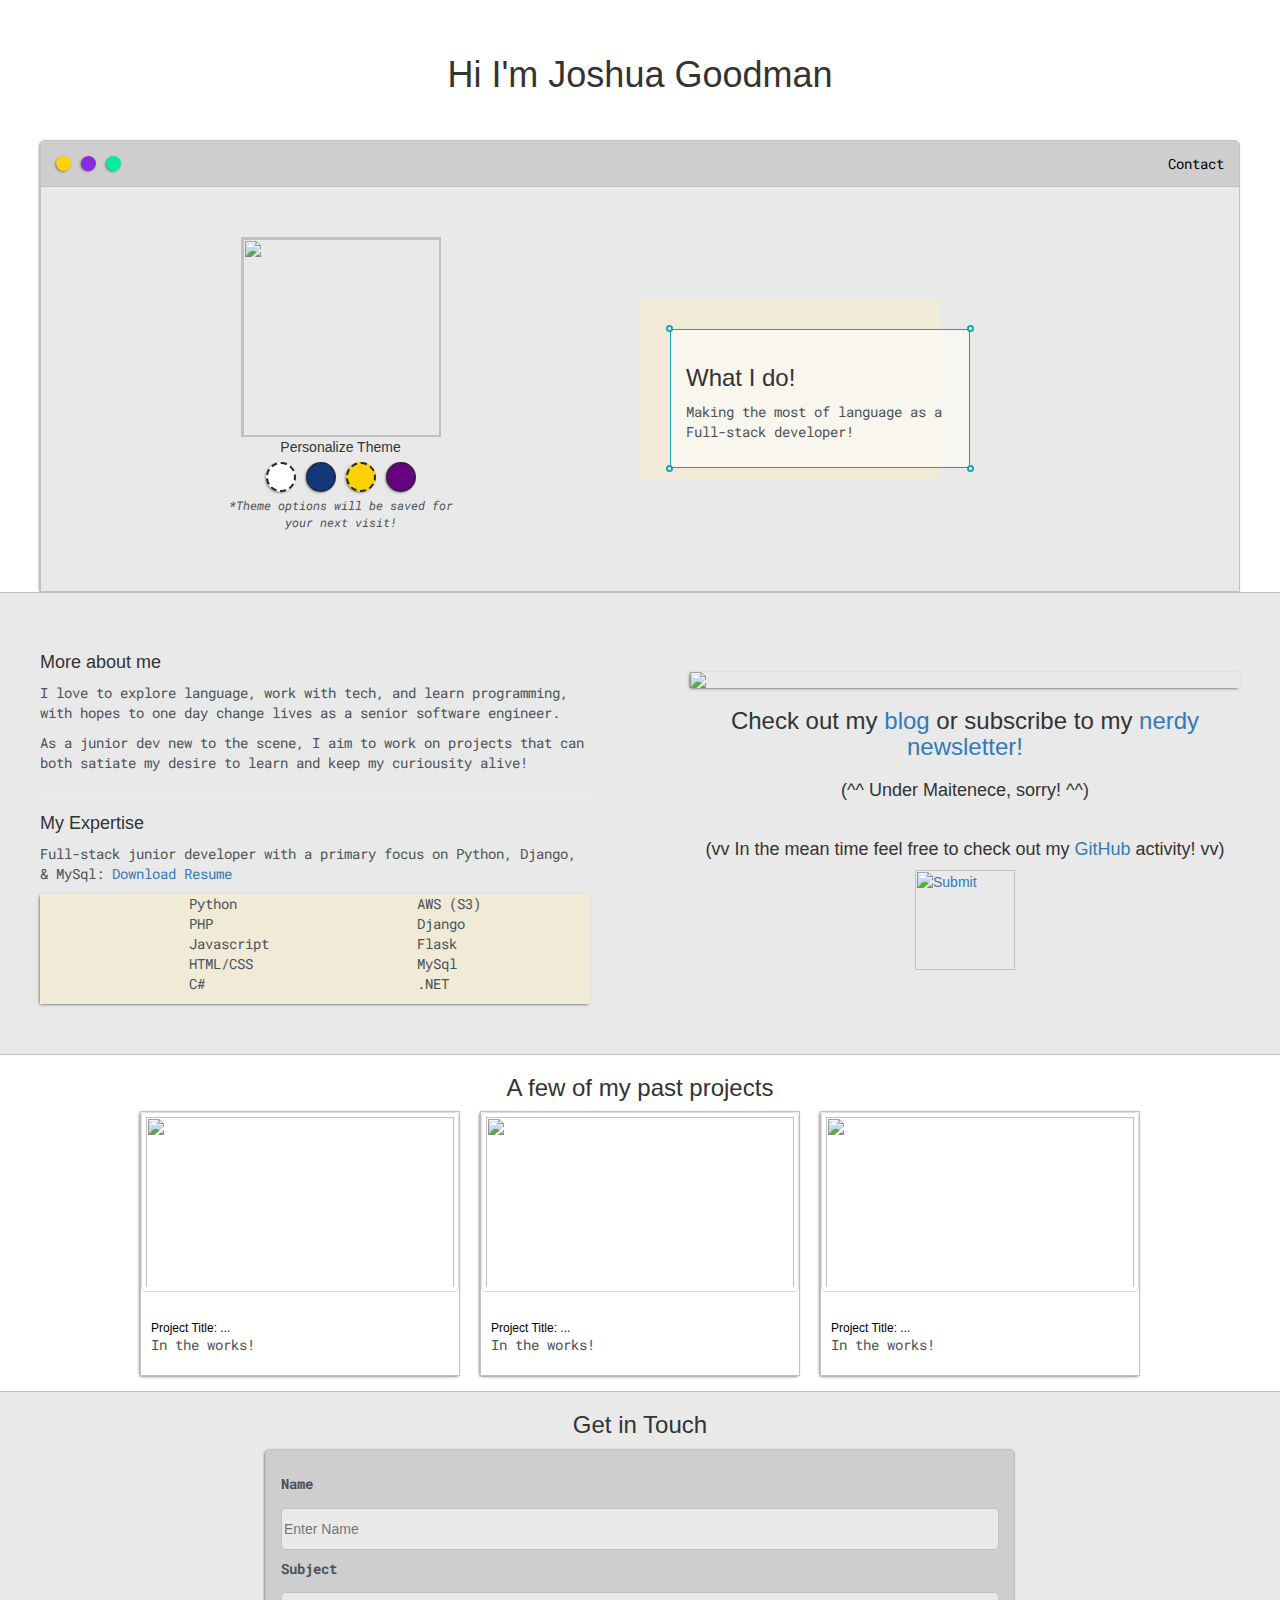
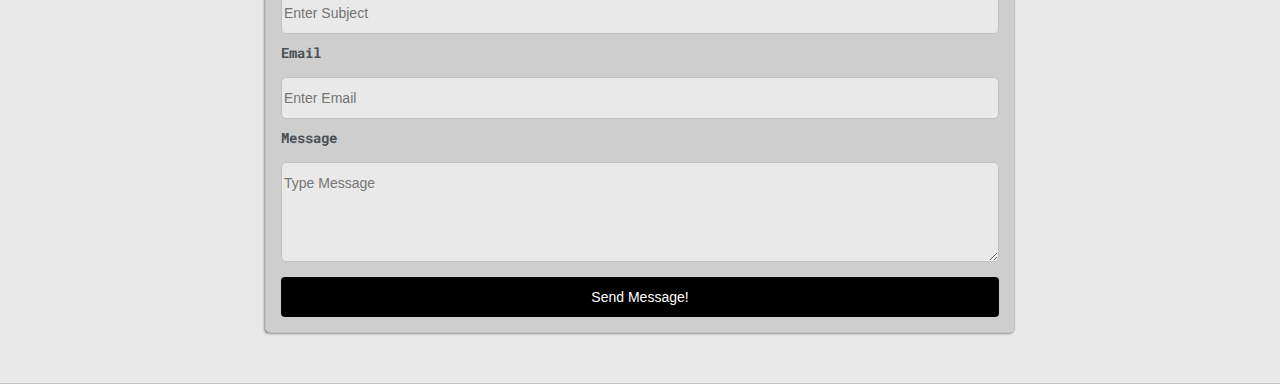
==== index.html @ 1a1ae260 "Add files via upload" ====
<?php

    $message_sent = false;

    if(isset($_POST['email']) && $_POST['email'] != ''){

        if( filter_var($POST['name'], FILTER_VALIDATE_EMAIL) ){

            //submit the form
            $userName = $_POST['name'];
            $userEmail = $_POST['email'];
            $messageSubject = $_POST['subject'];
            $message = $_POST['message'];

            $to = "SpaceNSorcery@gmail.com";
            $body = "";

            $body .= "From: ".$userName. "\r\n";
            $body .= "Email: ".$userEmail. "\r\n";
            $body .= "Message: ".$message. "\r\n";

            mail($to,$messageSubject,$body);

            $message_sent = true;
        }
        else{
            $invalid_class_name = "form-invalid";
        }

    }
?>

<!DOCTYPE html>
<html>
<head>
    <title>Joshua Goodman</title>

    <meta content="text/html;charset=utf-8" http-equiv="Content-Type">
    <meta content="utf-8">

    <meta name="viewport" content="width=device-width,
    initial-scale=1, maximum-scale=1, minimum-scale=1" />

    <link href="https://fonts.googleapis.com/css2?family=Russo+One&display=swap" rel="stylesheet">
    
    <link href="https://fonts.googleapis.com/css2?family=Roboto+Mono:wght@500&display=swap" rel="stylesheet">

    <link rel="stylesheet" type="text/css" href="default.css">

    <link id="theme-style" rel="stylesheet" type="text/css" href="">
</head>
<body>


    <!-- Latest compiled and minified CSS -->
    <link rel="stylesheet" href="//netdna.bootstrapcdn.com/bootstrap/3.3.4/css/bootstrap.min.css">
    
    <section class="s1">
        <div class= "main-container">
            <div class="greeting-wrapper">
                <h1>Hi I'm Joshua Goodman</h1>
            </div>

            <div class="intro-wrapper">
                <div class ="nav-wrapper">
                    <div class="dots-wrapper">
                        <div id="dot-1"class="browser-dot"></div>
                        <div id="dot-2"class="browser-dot"></div>
                        <div id="dot-3"class="browser-dot"></div>
                    </div>


                    <ul id="navigation">
                        <li><a href="#contact-form">Contact</a></li>    
                    </ul>
                </div>

                <div class ="left-column">
                        <img id="profile_pic" src="images/JoJo.jpg">
                        <h5 style="text-align: center;line-height: 0;">Personalize Theme</h5>

                    <div id="theme-options-wrapper">
                            <div data-mode="light" id="light-mode" class="theme-dot"></div>
                            <div data-mode="blue" id="blue-mode" class="theme-dot"></div>
                            <div data-mode="yellow" id="yellow-mode" class="theme-dot"></div>
                            <div data-mode="purple" id="purple-mode" class="theme-dot"></div>
                    </div>

                    <p id="settings-note">*Theme options will be saved for<br>your next visit!</p>
                </div>

                <div class ="right-column">

                    <div id="preview-shadow">
                        <div id="preview">
                            <div id="corner-tl" class="corner"></div>
                            <div id="corner-tr" class="corner"></div>
                            <h3>What I do!</h3>
                            <p>Making the most of language as a Full-stack developer!</p>
                            <div id="corner-bl" class="corner"></div>
                            <div id="corner-br" class="corner"></div>
                        </div>    
                    </div>
                </div>
            </div>
        </div>
    </section>

     
    <section class="s2">
        <div class="main-container">

            <div class="about-wrapper">
                <div class="about-me">
                    <h4>More about me</h4>

                    <p>I love to explore language, work with tech, and learn programming, with hopes to one day change lives as a senior software engineer.
                    </p>

                    <p>As a junior dev new to the scene, I aim to work on projects that can both satiate my desire to learn and keep my curiousity alive!</p>
                

                    <hr>

                    <h4>My Expertise</h4>

                    <p>Full-stack junior developer with a primary focus on Python, Django, & MySql: <a target="_blank" href="JGUResume (1).pdf">Download Resume</a> </p>

                    <div id="skills">
                    <ul>
                        <li>Python</li>
                        <li>PHP</li>
                        <li>Javascript</li>
                        <li>HTML/CSS</li>
                        <li>C#</li>
                    </ul>
                    
                    <ul>
                        <li>AWS (S3)</li>
                        <li>Django</li>
                        <li>Flask</li>
                        <li>MySql</li>
                        <li>.NET</li>
                    </ul>
                
                </div>

            </div>

                    <div class="social-links">
                    
                       <img id="social_img" src="images/JJB.png">
                       <h3>Check out my <a target="_blank" href="https://jojodigitalnomad.com/">blog</a> or subscribe to my <a target="_blank" href="https://jojodigitalnomad.com/%e3%80%8c-contact_me-%e3%80%8d/">nerdy newsletter!</a></h3>
                       <h4>(^^ Under Maitenece, sorry! ^^)<br><br><br>(vv In the mean time feel free to check out my <a target="_blank" href="https://github.com/SpaceNSorcery">GitHub</a> activity! vv)</h4> 
                       <div>
                        <a target="_blank" href="https://github.com/SpaceNSorcery">
                            <input type="image" src="images\icons8-github-200.png" name="Git-Icon" class="btImg" id="Git-Link"></a>
                       </div>
                    </div>

            </div>
        </div>
    </section>

    
    <section class="s1">
        <div class="main-container">
            <h3 style="text-align: center;"> A few of my past projects</h3>

            <div class="post-wrapper">

            <div>    
                <div class="post">
                    <img class="thumbnail" src="images/generic-image-placeholder.png">
                    <div class="post-preview">
                        <h6 class="post-title">Project Title: ...</h6>
                        <p class="post-intro">In the works!</p>
                    </div>
                </div>
            </div>

            <div>
                <div class="post">
                    <img class="thumbnail" src="images/generic-image-placeholder.png">
                    <div class="post-preview">
                        <h6 class="post-title">Project Title: ...</h6>
                        <p class="post-intro">In the works!</p>
                    </div>
                </div>
            </div>
            
            <div>
                <div class="post">
                    <img class="thumbnail" src="images/generic-image-placeholder.png">
                    <div class="post-preview">
                        <h6 class="post-title">Project Title: ...</h6>
                        <p class="post-intro">In the works!</p>
                    </div>
                </div>
            </div>

        </div>
    </section>

    <section class="s2">
        <div class="main-container">
            <h3 style="text-align: center;">Get in Touch</h3>
            <h4 class="sent-notification"></h4>
            
   
            <form method="POST" action="index.html" class="form" id="contact-form">
                
                <label>Name</label>
                <input id="name" name="name" class="input-field" type="text" placeholder="Enter Name">

                <label>Subject</label>
                <input id="subject" name="subject" class="input-field" type="text" placeholder="Enter Subject">

                <label>Email</label>
                <input id="email" name="email" class="input-field" type="text" placeholder="Enter Email">

                <label>Message</label>
                <textarea id="message" class="input-field" name="message" type="text" placeholder="Type Message"></textarea>
                <button id="submit-btn" type="submit" class="btn" onclick="mail()">Send Message!</button>

            </form>

    

        </div>
        </section>

    
    <button onclick="topFunction()" id="myBtn" title="Go to top">Top</button>

    <script type="text/javascript" src="script.js"></script>

    <script src="https://code.jquery.com/jquery-3.6.0.min.js"></script>

    <script type="text/javascript"></script>
</body>
</html>
---- default.css ----
:root{
    --maincolor:#cecece;
    --secondaryColor:rgb(233, 233, 233);

    --borderColor:#c1c1c1;

    --mainText:black;
    --secondaryText:#4b5156;

    --themeDotBorder:#24292e;

    --previewBg:rgb(251, 249, 243, 0.8);
    --previewShadow:#f0ead6;

    --buttonColor:black;
}

html, body{
    padding: 0;
    margin: 0;
}

body * {
    transition: 0.3s
}

h1, h2, h3, h4, h5, h6, strong{
    color: var(--mainText);
    font-family: 'Russo One', sans-serif;
    font-weight: 500;
}


p, li, span, label, input, textarea{
    color: var(--secondaryText);
    font-family: 'Roboto Mono', monospace;
}

a{
    text-decoration: none;
    color:#17a2b8;
}

ul{
    list-style: none;
}

h1 { font-size: 56px;}
h2 { font-size: 36px;}
h3 { font-size: 28px;}
h4 { font-size: 24px;}
h5 { font-size: 20px;}
h6 { font-size: 16px;}

.s1{
    background-color: var(--mainColor);
    border-bottom:1px solid var(--borderColor);
    overflow:auto;
}

.s2{
    background-color: var(--secondaryColor);
    border-bottom:1px solid var(--borderColor);
    overflow:auto;
}

.main-container{
    width: 1200px;
    margin: 0 auto;
}

.greeting-wrapper{
    display: grid;
    justify-content: center;
    align-content: center;
   
    min-height: 10em;
}

.intro-wrapper{
    background-color: var(--secondaryColor);
    border:1px solid var(--borderColor);
    border-radius: 5px 5px 0 0;

    -webkit-box-shadow: -1px 1px 3px -1px rgba(0,0,0,0.75);
    -moz-box-shadow: -1px 1px 3px -1px rgba(0,0,0,0.75);
    box-shadow: -1px 1px 3px -1px rgba(0,0,0,0.75);

    display: grid;
    grid-template-columns: 1fr 1fr;
    grid-template-areas: 
        'nav-wrapper nav-wrapper'
        'left-column right-column'; 
}

.nav-wrapper{
    grid-area:nav-wrapper;
    border-bottom: 1px solid var(--borderColor);
    display: flex;
    justify-content: space-between;
    align-items: center;
    background-color: var(--maincolor);
    border-radius: 5px 5px 0 0;
}   

#navigation a{
    color: var(--mainText);
}

#navigation{
    margin:0;
    padding: 10px;
}

#navigation li{
    display: inline-block;
    margin-right: 5px;
    margin-left: 5px;
}

.dots-wrapper{
    display: flex;
    padding: 10px;
}

#dot-1{
    background-color: rgb(255, 210, 8);
}
#dot-2{
    background-color: blueviolet;
}
#dot-3{
    background-color: rgb(0, 236, 158);
}

.browser-dot{
    background-color: black;
    height: 15px;
    width: 15px;
    border-radius: 50%;
    margin: 5px;

    -webkit-box-shadow: -1px 1px 3px -1px rgba(0,0,0,0.75);
    -moz-box-shadow: -1px 1px 3px -1px rgba(0,0,0,0.75);
    box-shadow: -1px 1px 3px -1px rgba(0,0,0,0.75);

}

.left-column{
    grid-area: left-column;
    padding-top: 50px;
    padding-bottom: 50px;
    
}

#profile_pic{
    display: block;
    margin: 0 auto;

    height: 200px;
    width: 200px;
    object-fit: cover;
    border: 2px solid var(--borderColor);
}

#theme-options-wrapper{
    display: flex;
    justify-content: center;
}

.theme-dot{
    height: 30px;
    width: 30px;
    background-color: black;
    border-radius: 50%;

    margin: 5px;
    border:2px dashed var(--themeDotBorder);

    -webkit-box-shadow: -1px 1px 3px -1px rgba(0,0,0,0.75);
    -moz-box-shadow: -1px 1px 3px -1px rgba(0,0,0,0.75);
    box-shadow: -1px 1px 3px -1px rgba(0,0,0,0.75);

    cursor: pointer;
}

.theme-dot:hover{
    border-width: 5px;
    border:2px solid;
}

.btImg{
    height: 100px;
    width: 100px;
    
}

#light-mode{
    background-color: #fff
}

#blue-mode{
    background-color: rgb(19, 55, 122);
}
#yellow-mode{
    background-color: rgb(255, 210, 8);
}
#purple-mode{
    background-color: rgb(102, 1, 128);
}

#settings-note{
    font-size: 12px;
    font-style: italic;
    text-align: center;
}
.right-column{
    grid-area: right-column;
    display: grid;
    align-content: center;

    padding-top: 50px;
    padding-bottom: 50px;
}

#preview-shadow{
    background-color: var(--previewShadow);
    width: 300px;
    height: 180px;
    padding-left: 30px;
    padding-top: 30px;
}

#preview{
    width: 300px;
    border:1.5px solid #17a2b8;
    background-color: var(--previewBg);
    padding:15px;
    position: relative;
}

.corner{
    width: 7px;
    height: 7px;
    border-radius: 50%;
    border:2px solid #17a2b8;
    background-color:#fff ;
    position: absolute;
}

#corner-tl{
    top: -5px;
    left:-5px;
}

#corner-tr{
    top: -5px;
    right:-5px;
}

#corner-bl{
    bottom: -5px;
    left:-5px;
}

#corner-br{
    bottom: -5px;
    right:-5px;
}

.about-wrapper{
    display: grid;
    grid-template-columns: repeat(auto-fit, minmax(320px, 1fr));
    padding-bottom: 50px;
    padding-top: 50px;
    gap: 100px;
}

#skills{
    display: flex;
    justify-content: space-evenly;
    background-color: var(--previewShadow);
    -webkit-box-shadow: -1px 1px 3px -1px rgba(0,0,0,0.75);
    -moz-box-shadow: -1px 1px 3px -1px rgba(0,0,0,0.75);
    box-shadow: -1px 1px 3px -1px rgba(0,0,0,0.75);
    
}

.social-links{
    display: grid;
    align-content: center;
    text-align: center;
    
}

#social_img{
    width:100%;
    -webkit-box-shadow: -1px 1px 3px -1px rgba(0,0,0,0.75);
    -moz-box-shadow: -1px 1px 3px -1px rgba(0,0,0,0.75);
    box-shadow: -1px 1px 3px -1px rgba(0,0,0,0.75);
}

.post-wrapper{
    display: grid;
    grid-template-columns: repeat(auto-fit, 320px);
    gap: 20px;
    justify-content: center;
    padding-bottom: 15px;
}

.post{
    border:1px solid var(--borderColor);
    -webkit-box-shadow: -1px 1px 3px -1px rgba(0,0,0,0.75);
    -moz-box-shadow: -1px 1px 3px -1px rgba(0,0,0,0.75);
    box-shadow: -1px 1px 3px -1px rgba(0,0,0,0.75);
}

.thumbnail{
    display: block;
    width: 100%;
    height: 180px;
    object-fit: cover;
}

.post-preview{
    background-color: #fff;
    padding: 10px;
}

.post-title{
    color: black;
    margin:0;

}

.post-intro{
    color:#4b5156;
    font-size: 14px;
}

#contact-form{
    display: block;
    max-width: 750px;
    margin: 0 auto;
    border: 1px solid var(--borderColor);
    padding: 15px;
    border-radius: 5px;
    background-color: var(--maincolor);
    margin-bottom: 50px;
    -webkit-box-shadow: -1px 1px 3px -1px rgba(0,0,0,0.75);
    -moz-box-shadow: -1px 1px 3px -1px rgba(0,0,0,0.75);
    box-shadow: -1px 1px 3px -1px rgba(0,0,0,0.75);
}

#contact-form label{
    line-height: 2.7em;
}

#contact-form textarea{
    min-height: 100px;
    font-size: 14px;
}

.input-field{
    width: 100%;
    padding-top: 10px;
    padding-bottom: 10px;
    background-color: var(--secondaryColor);
    border-radius: 5px;
    border:1px solid var(--borderColor);
    font-size: 14px;
}

#submit-btn{
    margin-top: 10px;
    width: 100%;
    padding-top: 10px;
    padding-bottom:10px;
    color: #fff;
    background-color: var(--buttonColor);
    border: none;
    cursor:pointer;
}

#myBtn{
display: none; 
  position: fixed; 
  bottom: 20px; 
  right: 30px; 
  z-index: 99; 
  border: none; 
  outline: none; 
  background-color: black; 
  color: white;
  cursor: pointer;
  padding: 15px; 
  border-radius: 10px;
  font-size: 18px; 
  -webkit-box-shadow: -1px 1px 3px -1px rgba(0,0,0,0.75);
    -moz-box-shadow: -1px 1px 3px -1px rgba(0,0,0,0.75);
    box-shadow: -1px 1px 3px -1px rgba(0,0,0,0.75);
}

#myBtn:hover {
  background-color: #555; 
}

@media screen and (max-width : 1200px){
    .main-container{
        width: 95%;
    }
}

@media screen and (max-width : 1200px){
    .intro-wrapper{
       
        grid-template-columns: 1fr;
        grid-template-areas: 
            'nav-wrapper'
            'left-column'
            'right-column'; 
    }

    .right-column{
        justify-content: center;
    }
}
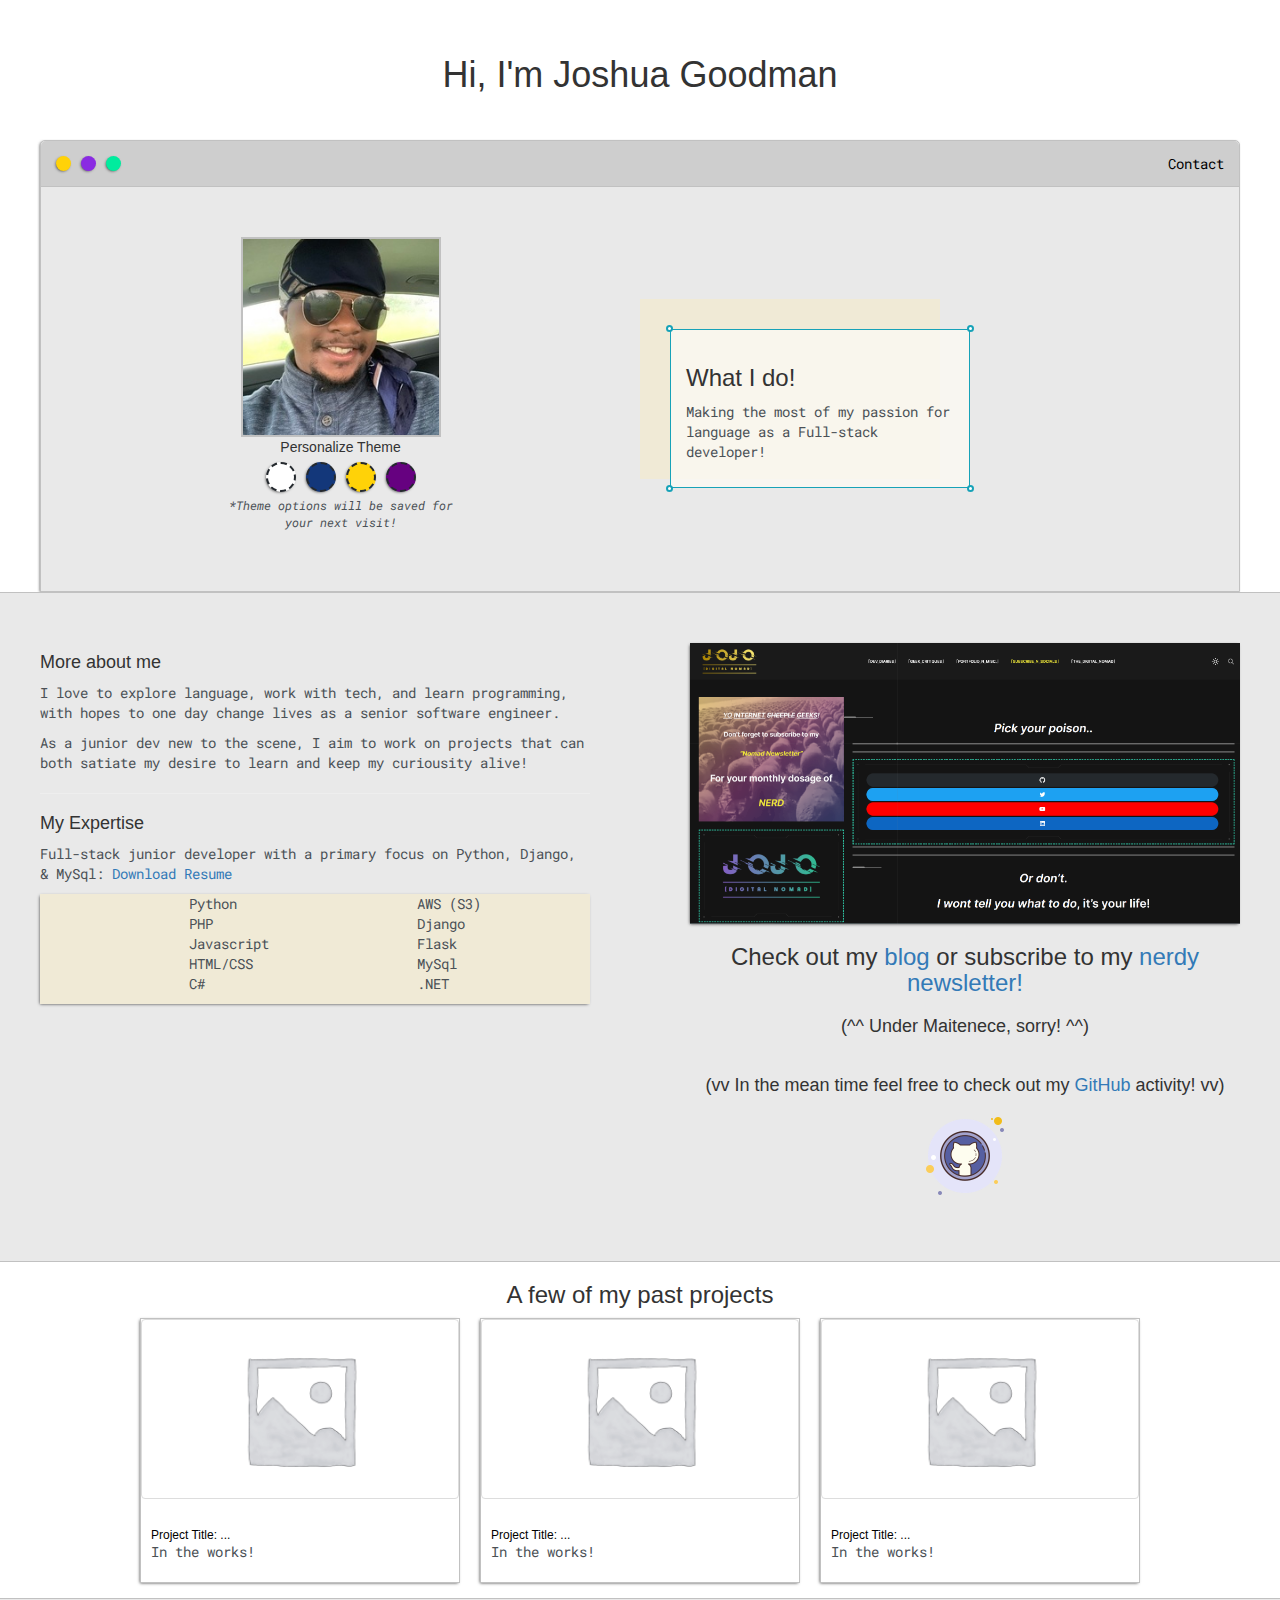
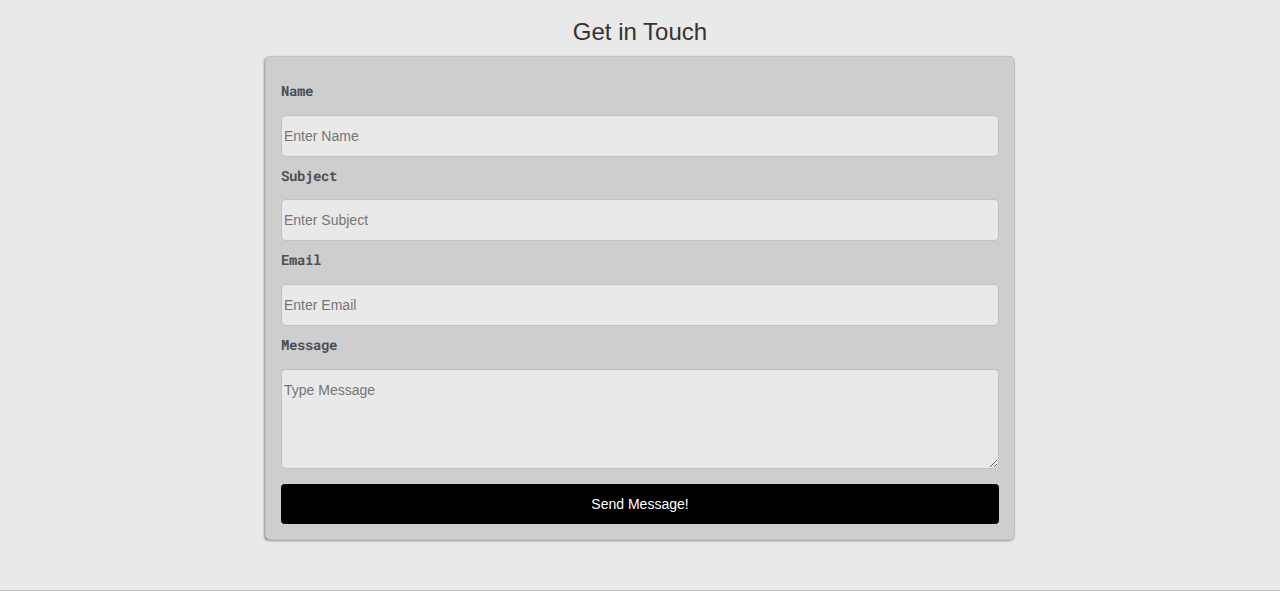
==== commit a14e1412: "Add files via upload" ====
--- a/index.html
+++ b/index.html
@@ -34,7 +34,7 @@
 <!DOCTYPE html>
 <html>
 <head>
-    <title>Joshua Goodman</title>
+    <title>JoJo Portfolio</title>
 
     <meta content="text/html;charset=utf-8" http-equiv="Content-Type">
     <meta content="utf-8">
@@ -48,7 +48,7 @@
 
     <link rel="stylesheet" type="text/css" href="default.css">
 
-    <link id="theme-style" rel="stylesheet" type="text/css" href="">
+    <link id="theme-style" rel="stylesheet" type="text/css" href="https://fonts.googleapis.com/css2?family=Roboto:wght@500&display=swap">
 </head>
 <body>
 
@@ -59,7 +59,7 @@
     <section class="s1">
         <div class= "main-container">
             <div class="greeting-wrapper">
-                <h1>Hi I'm Joshua Goodman</h1>
+                <h1>Hi, I'm Joshua Goodman <br> </h1>
             </div>
 
             <div class="intro-wrapper">
@@ -97,7 +97,7 @@
                             <div id="corner-tl" class="corner"></div>
                             <div id="corner-tr" class="corner"></div>
                             <h3>What I do!</h3>
-                            <p>Making the most of language as a Full-stack developer!</p>
+                            <p>Making the most of my passion for language as a Full-stack developer!</p>
                             <div id="corner-bl" class="corner"></div>
                             <div id="corner-br" class="corner"></div>
                         </div>    
@@ -145,7 +145,7 @@
                     </ul>
                 
                 </div>
-
+ 
             </div>
 
                     <div class="social-links">
@@ -239,5 +239,6 @@
     <script src="https://code.jquery.com/jquery-3.6.0.min.js"></script>
 
     <script type="text/javascript"></script>
+
 </body>
 </html>